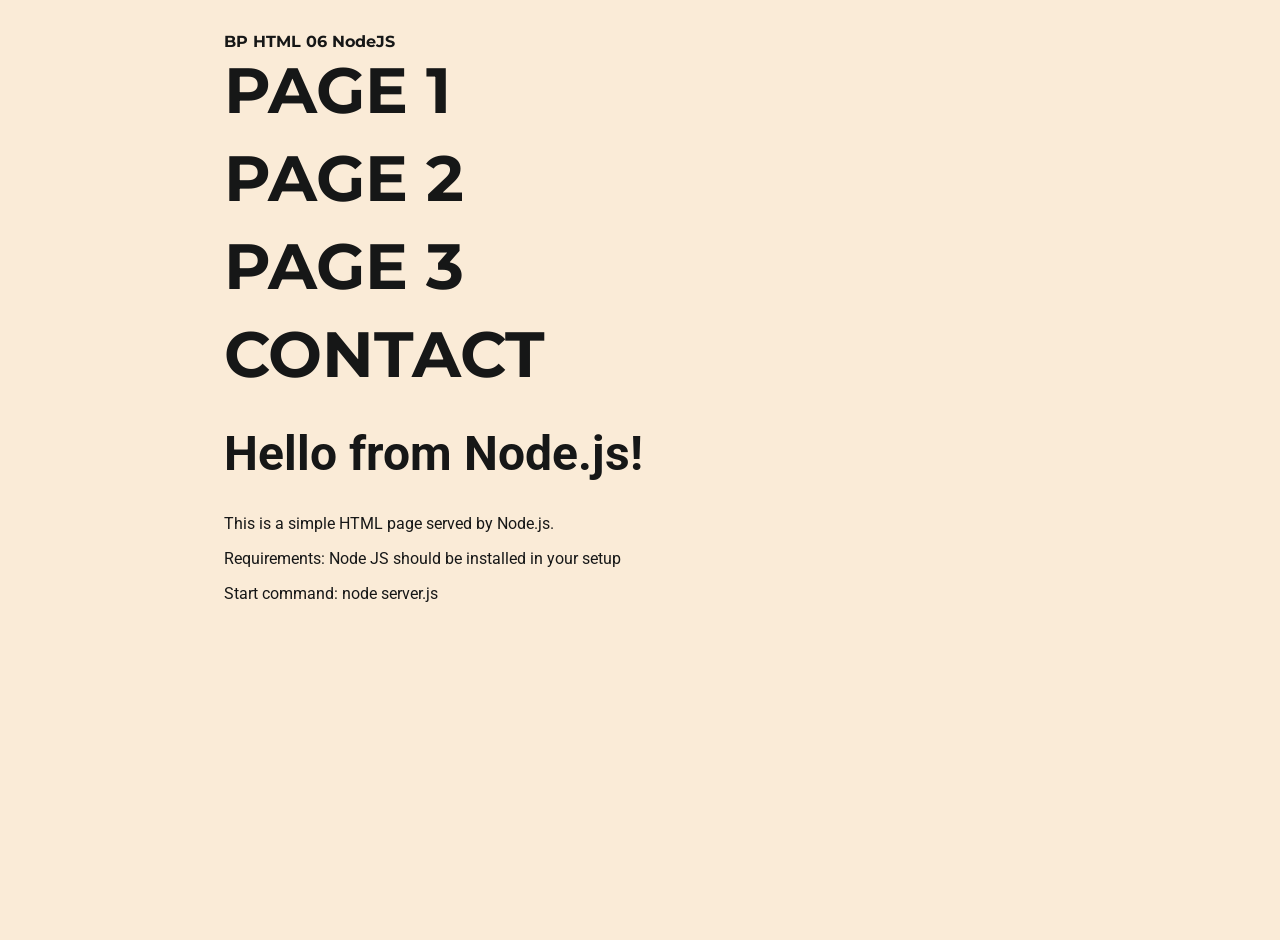
==== public/index.html @ c42f58b3 "Add files via upload" ====
<html lang="en">
<head>
    <meta charset="UTF-8">
    <meta name="viewport" content="width=device-width, initial-scale=1.0">
    <title>Homepage - Page 1</title>

    <!-- Link to your CSS file -->
    <link rel="stylesheet" href="assets/styles.css">
    <link rel="stylesheet" href="assets/flexboxes.css">
    <link rel="stylesheet" href="assets/nav.css">
    <link rel="stylesheet" href="assets/typography.css">
</head>
<body>
    <div class="container">
        <div class="title">
            BP HTML 06 NodeJS
        </div>
        <div>
            <ul class="vertical-buttons">
                <li><a href="index.html">Page 1</a></li>
                <li><a href="page2.html">Page 2</a></li>
                <li><a href="page3.html">Page 3</a></li>
                <li><a href="contact.html">Contact</a></li>
            </ul>
        </div>
        <page>

            <h1>Hello from Node.js!</h1>
            <p>This is a simple HTML page served by Node.js.</p>
            <p> Requirements:
                Node JS should be installed in your setup
            </p>
            <p>
                Start command:
                node server.js
            </p>
        </page>
    </div>
</body>
</html>
---- public/assets/styles.css ----
@import url('https://fonts.googleapis.com/css2?family=Roboto:ital,wght@0,100;0,300;0,400;0,500;0,700;0,900;1,100;1,300;1,400;1,500;1,700;1,900&display=swap');
@import url('https://fonts.googleapis.com/css2?family=Montserrat:ital,wght@0,100..900;1,100..900&family=Roboto:ital,wght@0,100;0,300;0,400;0,500;0,700;0,900;1,100;1,300;1,400;1,500;1,700;1,900&display=swap');

@tailwind base;
@tailwind components;
@tailwind utilities;


body{
    background-color: antiquewhite;
    color: #161717;
    height:auto;
    min-height:100vh;
}
/* Container styling */
.container {
    font-family: 'Roboto';
    max-width: 65vw;
    margin-left: auto;
    margin-right: auto;
}

.title {
    font-family: 'Montserrat';
    font-size: 1em;
    font-weight: bold;
    text-transform: capitalize;
    margin-top: 2em;
}
---- public/assets/nav.css ----
/* Navigation */

.vertical-buttons {
    font-family: 'Montserrat';
    text-transform: uppercase;
    font-weight: bold;
    list-style: none;
    padding: 0;
    margin: 0;
    display: flex;
    flex-direction: column; /* stack vertically */
    gap: 10px; /* space between buttons */
}

.vertical-buttons li a {
    display: block;           /* makes the entire link clickable */
    padding: 0px 0px;
    background-color: inherit;
    color: inherit;
    text-decoration: none;
    border-radius: 6px;
    text-align: left;
    font-size: 4em;
}

.vertical-buttons li a:hover {
    text-decoration: underline;
}
---- public/assets/typography.css ----
p{
    margin-top: .5em;
}
h1{ 
    font-size: 3em;
    font-weight: extrabold;
}
h2{ 
    font-size: 1.5em;
    font-weight: bold;
    opacity: .5; 
}
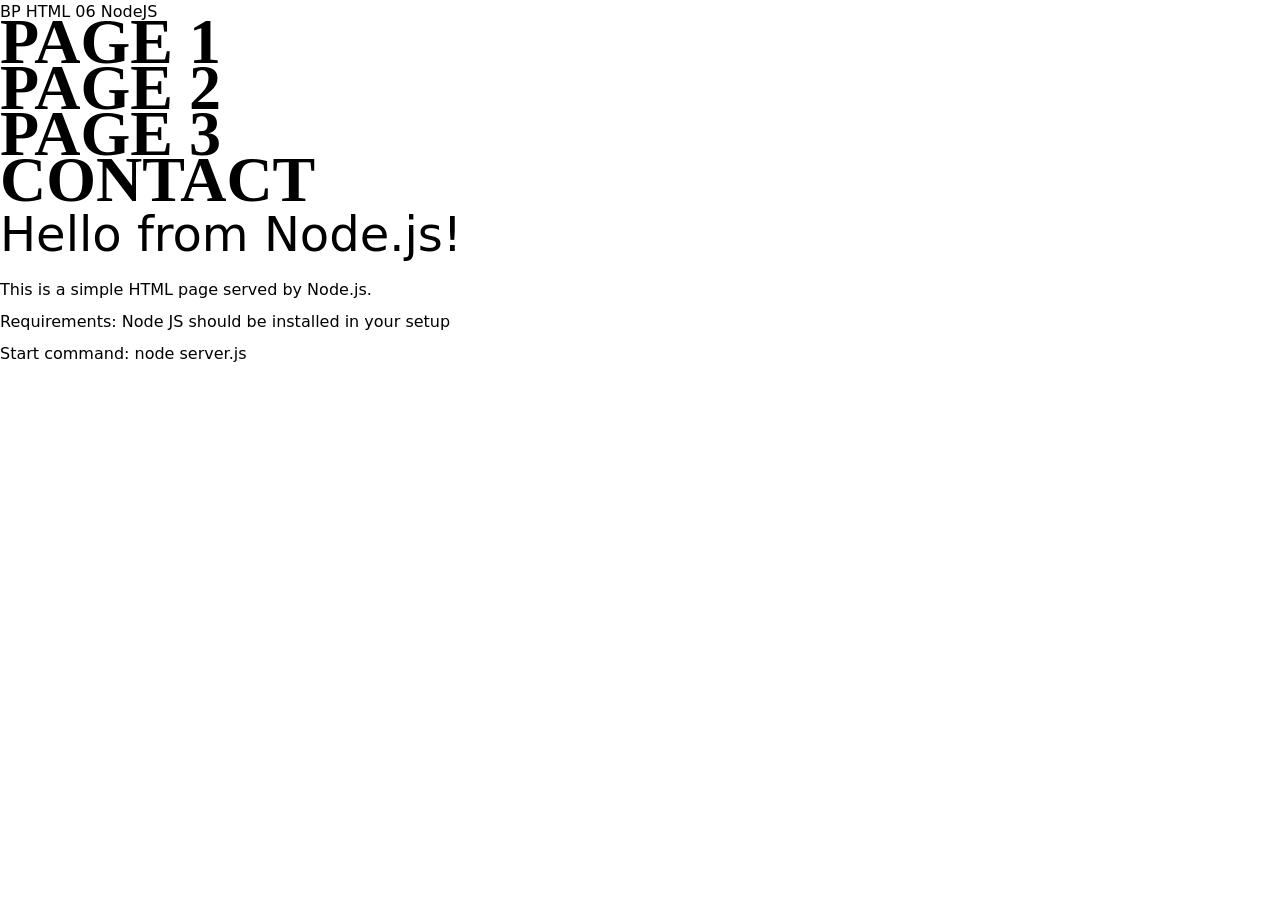
==== commit 94300e4f: "Add files via upload" ====
--- a/public/index.html
+++ b/public/index.html
@@ -6,6 +6,7 @@
     <title>Homepage - Page 1</title>
 
     <!-- Link to your CSS file -->
+    <link rel="stylesheet" href="public/assets/styles.css">
     <link rel="stylesheet" href="assets/styles.css">
     <link rel="stylesheet" href="assets/flexboxes.css">
     <link rel="stylesheet" href="assets/nav.css">
@@ -24,7 +25,7 @@
                 <li><a href="contact.html">Contact</a></li>
             </ul>
         </div>
-        <page>
+
 
             <h1>Hello from Node.js!</h1>
             <p>This is a simple HTML page served by Node.js.</p>
@@ -35,7 +36,7 @@
                 Start command:
                 node server.js
             </p>
-        </page>
+
     </div>
 </body>
 </html>
--- a/public/assets/styles.css
+++ b/public/assets/styles.css
@@ -1,32 +1,678 @@
-
-@import url('https://fonts.googleapis.com/css2?family=Roboto:ital,wght@0,100;0,300;0,400;0,500;0,700;0,900;1,100;1,300;1,400;1,500;1,700;1,900&display=swap');
-@import url('https://fonts.googleapis.com/css2?family=Montserrat:ital,wght@0,100..900;1,100..900&family=Roboto:ital,wght@0,100;0,300;0,400;0,500;0,700;0,900;1,100;1,300;1,400;1,500;1,700;1,900&display=swap');
-
-@tailwind base;
-@tailwind components;
-@tailwind utilities;
-
-
-body{
-    background-color: antiquewhite;
-    color: #161717;
-    height:auto;
-    min-height:100vh;
-}
-/* Container styling */
+*, ::before, ::after {
+  --tw-border-spacing-x: 0;
+  --tw-border-spacing-y: 0;
+  --tw-translate-x: 0;
+  --tw-translate-y: 0;
+  --tw-rotate: 0;
+  --tw-skew-x: 0;
+  --tw-skew-y: 0;
+  --tw-scale-x: 1;
+  --tw-scale-y: 1;
+  --tw-pan-x:  ;
+  --tw-pan-y:  ;
+  --tw-pinch-zoom:  ;
+  --tw-scroll-snap-strictness: proximity;
+  --tw-gradient-from-position:  ;
+  --tw-gradient-via-position:  ;
+  --tw-gradient-to-position:  ;
+  --tw-ordinal:  ;
+  --tw-slashed-zero:  ;
+  --tw-numeric-figure:  ;
+  --tw-numeric-spacing:  ;
+  --tw-numeric-fraction:  ;
+  --tw-ring-inset:  ;
+  --tw-ring-offset-width: 0px;
+  --tw-ring-offset-color: #fff;
+  --tw-ring-color: rgb(59 130 246 / 0.5);
+  --tw-ring-offset-shadow: 0 0 #0000;
+  --tw-ring-shadow: 0 0 #0000;
+  --tw-shadow: 0 0 #0000;
+  --tw-shadow-colored: 0 0 #0000;
+  --tw-blur:  ;
+  --tw-brightness:  ;
+  --tw-contrast:  ;
+  --tw-grayscale:  ;
+  --tw-hue-rotate:  ;
+  --tw-invert:  ;
+  --tw-saturate:  ;
+  --tw-sepia:  ;
+  --tw-drop-shadow:  ;
+  --tw-backdrop-blur:  ;
+  --tw-backdrop-brightness:  ;
+  --tw-backdrop-contrast:  ;
+  --tw-backdrop-grayscale:  ;
+  --tw-backdrop-hue-rotate:  ;
+  --tw-backdrop-invert:  ;
+  --tw-backdrop-opacity:  ;
+  --tw-backdrop-saturate:  ;
+  --tw-backdrop-sepia:  ;
+  --tw-contain-size:  ;
+  --tw-contain-layout:  ;
+  --tw-contain-paint:  ;
+  --tw-contain-style:  ;
+}
+
+::backdrop {
+  --tw-border-spacing-x: 0;
+  --tw-border-spacing-y: 0;
+  --tw-translate-x: 0;
+  --tw-translate-y: 0;
+  --tw-rotate: 0;
+  --tw-skew-x: 0;
+  --tw-skew-y: 0;
+  --tw-scale-x: 1;
+  --tw-scale-y: 1;
+  --tw-pan-x:  ;
+  --tw-pan-y:  ;
+  --tw-pinch-zoom:  ;
+  --tw-scroll-snap-strictness: proximity;
+  --tw-gradient-from-position:  ;
+  --tw-gradient-via-position:  ;
+  --tw-gradient-to-position:  ;
+  --tw-ordinal:  ;
+  --tw-slashed-zero:  ;
+  --tw-numeric-figure:  ;
+  --tw-numeric-spacing:  ;
+  --tw-numeric-fraction:  ;
+  --tw-ring-inset:  ;
+  --tw-ring-offset-width: 0px;
+  --tw-ring-offset-color: #fff;
+  --tw-ring-color: rgb(59 130 246 / 0.5);
+  --tw-ring-offset-shadow: 0 0 #0000;
+  --tw-ring-shadow: 0 0 #0000;
+  --tw-shadow: 0 0 #0000;
+  --tw-shadow-colored: 0 0 #0000;
+  --tw-blur:  ;
+  --tw-brightness:  ;
+  --tw-contrast:  ;
+  --tw-grayscale:  ;
+  --tw-hue-rotate:  ;
+  --tw-invert:  ;
+  --tw-saturate:  ;
+  --tw-sepia:  ;
+  --tw-drop-shadow:  ;
+  --tw-backdrop-blur:  ;
+  --tw-backdrop-brightness:  ;
+  --tw-backdrop-contrast:  ;
+  --tw-backdrop-grayscale:  ;
+  --tw-backdrop-hue-rotate:  ;
+  --tw-backdrop-invert:  ;
+  --tw-backdrop-opacity:  ;
+  --tw-backdrop-saturate:  ;
+  --tw-backdrop-sepia:  ;
+  --tw-contain-size:  ;
+  --tw-contain-layout:  ;
+  --tw-contain-paint:  ;
+  --tw-contain-style:  ;
+}
+
+/*
+! tailwindcss v3.4.18 | MIT License | https://tailwindcss.com
+*/
+
+/*
+1. Prevent padding and border from affecting element width. (https://github.com/mozdevs/cssremedy/issues/4)
+2. Allow adding a border to an element by just adding a border-width. (https://github.com/tailwindcss/tailwindcss/pull/116)
+*/
+
+*,
+::before,
+::after {
+  box-sizing: border-box;
+  /* 1 */
+  border-width: 0;
+  /* 2 */
+  border-style: solid;
+  /* 2 */
+  border-color: #e5e7eb;
+  /* 2 */
+}
+
+::before,
+::after {
+  --tw-content: '';
+}
+
+/*
+1. Use a consistent sensible line-height in all browsers.
+2. Prevent adjustments of font size after orientation changes in iOS.
+3. Use a more readable tab size.
+4. Use the user's configured `sans` font-family by default.
+5. Use the user's configured `sans` font-feature-settings by default.
+6. Use the user's configured `sans` font-variation-settings by default.
+7. Disable tap highlights on iOS
+*/
+
+html,
+:host {
+  line-height: 1.5;
+  /* 1 */
+  -webkit-text-size-adjust: 100%;
+  /* 2 */
+  -moz-tab-size: 4;
+  /* 3 */
+  -o-tab-size: 4;
+     tab-size: 4;
+  /* 3 */
+  font-family: ui-sans-serif, system-ui, sans-serif, "Apple Color Emoji", "Segoe UI Emoji", "Segoe UI Symbol", "Noto Color Emoji";
+  /* 4 */
+  font-feature-settings: normal;
+  /* 5 */
+  font-variation-settings: normal;
+  /* 6 */
+  -webkit-tap-highlight-color: transparent;
+  /* 7 */
+}
+
+/*
+1. Remove the margin in all browsers.
+2. Inherit line-height from `html` so users can set them as a class directly on the `html` element.
+*/
+
+body {
+  margin: 0;
+  /* 1 */
+  line-height: inherit;
+  /* 2 */
+}
+
+/*
+1. Add the correct height in Firefox.
+2. Correct the inheritance of border color in Firefox. (https://bugzilla.mozilla.org/show_bug.cgi?id=190655)
+3. Ensure horizontal rules are visible by default.
+*/
+
+hr {
+  height: 0;
+  /* 1 */
+  color: inherit;
+  /* 2 */
+  border-top-width: 1px;
+  /* 3 */
+}
+
+/*
+Add the correct text decoration in Chrome, Edge, and Safari.
+*/
+
+abbr:where([title]) {
+  -webkit-text-decoration: underline dotted;
+          text-decoration: underline dotted;
+}
+
+/*
+Remove the default font size and weight for headings.
+*/
+
+h1,
+h2,
+h3,
+h4,
+h5,
+h6 {
+  font-size: inherit;
+  font-weight: inherit;
+}
+
+/*
+Reset links to optimize for opt-in styling instead of opt-out.
+*/
+
+a {
+  color: inherit;
+  text-decoration: inherit;
+}
+
+/*
+Add the correct font weight in Edge and Safari.
+*/
+
+b,
+strong {
+  font-weight: bolder;
+}
+
+/*
+1. Use the user's configured `mono` font-family by default.
+2. Use the user's configured `mono` font-feature-settings by default.
+3. Use the user's configured `mono` font-variation-settings by default.
+4. Correct the odd `em` font sizing in all browsers.
+*/
+
+code,
+kbd,
+samp,
+pre {
+  font-family: ui-monospace, SFMono-Regular, Menlo, Monaco, Consolas, "Liberation Mono", "Courier New", monospace;
+  /* 1 */
+  font-feature-settings: normal;
+  /* 2 */
+  font-variation-settings: normal;
+  /* 3 */
+  font-size: 1em;
+  /* 4 */
+}
+
+/*
+Add the correct font size in all browsers.
+*/
+
+small {
+  font-size: 80%;
+}
+
+/*
+Prevent `sub` and `sup` elements from affecting the line height in all browsers.
+*/
+
+sub,
+sup {
+  font-size: 75%;
+  line-height: 0;
+  position: relative;
+  vertical-align: baseline;
+}
+
+sub {
+  bottom: -0.25em;
+}
+
+sup {
+  top: -0.5em;
+}
+
+/*
+1. Remove text indentation from table contents in Chrome and Safari. (https://bugs.chromium.org/p/chromium/issues/detail?id=999088, https://bugs.webkit.org/show_bug.cgi?id=201297)
+2. Correct table border color inheritance in all Chrome and Safari. (https://bugs.chromium.org/p/chromium/issues/detail?id=935729, https://bugs.webkit.org/show_bug.cgi?id=195016)
+3. Remove gaps between table borders by default.
+*/
+
+table {
+  text-indent: 0;
+  /* 1 */
+  border-color: inherit;
+  /* 2 */
+  border-collapse: collapse;
+  /* 3 */
+}
+
+/*
+1. Change the font styles in all browsers.
+2. Remove the margin in Firefox and Safari.
+3. Remove default padding in all browsers.
+*/
+
+button,
+input,
+optgroup,
+select,
+textarea {
+  font-family: inherit;
+  /* 1 */
+  font-feature-settings: inherit;
+  /* 1 */
+  font-variation-settings: inherit;
+  /* 1 */
+  font-size: 100%;
+  /* 1 */
+  font-weight: inherit;
+  /* 1 */
+  line-height: inherit;
+  /* 1 */
+  letter-spacing: inherit;
+  /* 1 */
+  color: inherit;
+  /* 1 */
+  margin: 0;
+  /* 2 */
+  padding: 0;
+  /* 3 */
+}
+
+/*
+Remove the inheritance of text transform in Edge and Firefox.
+*/
+
+button,
+select {
+  text-transform: none;
+}
+
+/*
+1. Correct the inability to style clickable types in iOS and Safari.
+2. Remove default button styles.
+*/
+
+button,
+input:where([type='button']),
+input:where([type='reset']),
+input:where([type='submit']) {
+  -webkit-appearance: button;
+  /* 1 */
+  background-color: transparent;
+  /* 2 */
+  background-image: none;
+  /* 2 */
+}
+
+/*
+Use the modern Firefox focus style for all focusable elements.
+*/
+
+:-moz-focusring {
+  outline: auto;
+}
+
+/*
+Remove the additional `:invalid` styles in Firefox. (https://github.com/mozilla/gecko-dev/blob/2f9eacd9d3d995c937b4251a5557d95d494c9be1/layout/style/res/forms.css#L728-L737)
+*/
+
+:-moz-ui-invalid {
+  box-shadow: none;
+}
+
+/*
+Add the correct vertical alignment in Chrome and Firefox.
+*/
+
+progress {
+  vertical-align: baseline;
+}
+
+/*
+Correct the cursor style of increment and decrement buttons in Safari.
+*/
+
+::-webkit-inner-spin-button,
+::-webkit-outer-spin-button {
+  height: auto;
+}
+
+/*
+1. Correct the odd appearance in Chrome and Safari.
+2. Correct the outline style in Safari.
+*/
+
+[type='search'] {
+  -webkit-appearance: textfield;
+  /* 1 */
+  outline-offset: -2px;
+  /* 2 */
+}
+
+/*
+Remove the inner padding in Chrome and Safari on macOS.
+*/
+
+::-webkit-search-decoration {
+  -webkit-appearance: none;
+}
+
+/*
+1. Correct the inability to style clickable types in iOS and Safari.
+2. Change font properties to `inherit` in Safari.
+*/
+
+::-webkit-file-upload-button {
+  -webkit-appearance: button;
+  /* 1 */
+  font: inherit;
+  /* 2 */
+}
+
+/*
+Add the correct display in Chrome and Safari.
+*/
+
+summary {
+  display: list-item;
+}
+
+/*
+Removes the default spacing and border for appropriate elements.
+*/
+
+blockquote,
+dl,
+dd,
+h1,
+h2,
+h3,
+h4,
+h5,
+h6,
+hr,
+figure,
+p,
+pre {
+  margin: 0;
+}
+
+fieldset {
+  margin: 0;
+  padding: 0;
+}
+
+legend {
+  padding: 0;
+}
+
+ol,
+ul,
+menu {
+  list-style: none;
+  margin: 0;
+  padding: 0;
+}
+
+/*
+Reset default styling for dialogs.
+*/
+
+dialog {
+  padding: 0;
+}
+
+/*
+Prevent resizing textareas horizontally by default.
+*/
+
+textarea {
+  resize: vertical;
+}
+
+/*
+1. Reset the default placeholder opacity in Firefox. (https://github.com/tailwindlabs/tailwindcss/issues/3300)
+2. Set the default placeholder color to the user's configured gray 400 color.
+*/
+
+input::-moz-placeholder, textarea::-moz-placeholder {
+  opacity: 1;
+  /* 1 */
+  color: #9ca3af;
+  /* 2 */
+}
+
+input::placeholder,
+textarea::placeholder {
+  opacity: 1;
+  /* 1 */
+  color: #9ca3af;
+  /* 2 */
+}
+
+/*
+Set the default cursor for buttons.
+*/
+
+button,
+[role="button"] {
+  cursor: pointer;
+}
+
+/*
+Make sure disabled buttons don't get the pointer cursor.
+*/
+
+:disabled {
+  cursor: default;
+}
+
+/*
+1. Make replaced elements `display: block` by default. (https://github.com/mozdevs/cssremedy/issues/14)
+2. Add `vertical-align: middle` to align replaced elements more sensibly by default. (https://github.com/jensimmons/cssremedy/issues/14#issuecomment-634934210)
+   This can trigger a poorly considered lint error in some tools but is included by design.
+*/
+
+img,
+svg,
+video,
+canvas,
+audio,
+iframe,
+embed,
+object {
+  display: block;
+  /* 1 */
+  vertical-align: middle;
+  /* 2 */
+}
+
+/*
+Constrain images and videos to the parent width and preserve their intrinsic aspect ratio. (https://github.com/mozdevs/cssremedy/issues/14)
+*/
+
+img,
+video {
+  max-width: 100%;
+  height: auto;
+}
+
+/* Make elements with the HTML hidden attribute stay hidden by default */
+
+[hidden]:where(:not([hidden="until-found"])) {
+  display: none;
+}
+
 .container {
-    font-family: 'Roboto';
-    max-width: 65vw;
-    margin-left: auto;
-    margin-right: auto;
-}
-
-.title {
-    font-family: 'Montserrat';
-    font-size: 1em;
-    font-weight: bold;
-    text-transform: capitalize;
-    margin-top: 2em;
-}
-
-
+  width: 100%;
+}
+
+@media (min-width: 640px) {
+  .container {
+    max-width: 640px;
+  }
+}
+
+@media (min-width: 768px) {
+  .container {
+    max-width: 768px;
+  }
+}
+
+@media (min-width: 1024px) {
+  .container {
+    max-width: 1024px;
+  }
+}
+
+@media (min-width: 1280px) {
+  .container {
+    max-width: 1280px;
+  }
+}
+
+@media (min-width: 1536px) {
+  .container {
+    max-width: 1536px;
+  }
+}
+
+.nav-btn {
+  display: inline-block;
+  border-radius: 0.25rem;
+  font-family: Patua One, cursive;
+  font-size: 1.875rem;
+  line-height: 2.25rem;
+  --tw-text-opacity: 1;
+  color: rgb(0 102 204 / var(--tw-text-opacity, 1));
+  transition-property: color, background-color, border-color, text-decoration-color, fill, stroke;
+  transition-duration: 300ms;
+  transition-timing-function: cubic-bezier(0.4, 0, 0.2, 1);
+}
+
+.nav-btn:hover {
+  --tw-bg-opacity: 1;
+  background-color: rgb(0 102 204 / var(--tw-bg-opacity, 1));
+  padding-left: 0.75rem;
+  padding-right: 0.75rem;
+  padding-top: 0.25rem;
+  padding-bottom: 0.25rem;
+  --tw-text-opacity: 1;
+  color: rgb(255 255 255 / var(--tw-text-opacity, 1));
+}
+
+.h1-bungee {
+  text-align: center;
+  font-family: Bungee, cursive;
+  font-size: 3rem;
+  line-height: 1;
+}
+
+.btn-grid-frame {
+  border-radius: 0.25rem;
+  background-color: rgba(69,100,255,0.08);
+  padding: 1rem;
+}
+
+/* Apply same styles to existing nav classes so all pages get updated */
+
+.vertical-buttons li a,
+	.vertical-buttons2 li a {
+  display: inline-block;
+  border-radius: 0.25rem;
+  font-family: Patua One, cursive;
+  font-size: 1.875rem;
+  line-height: 2.25rem;
+  --tw-text-opacity: 1;
+  color: rgb(0 102 204 / var(--tw-text-opacity, 1));
+  transition-property: color, background-color, border-color, text-decoration-color, fill, stroke;
+  transition-duration: 300ms;
+  transition-timing-function: cubic-bezier(0.4, 0, 0.2, 1);
+}
+
+.vertical-buttons li a:hover,
+	.vertical-buttons2 li a:hover {
+  --tw-bg-opacity: 1;
+  background-color: rgb(0 102 204 / var(--tw-bg-opacity, 1));
+  padding-left: 0.75rem;
+  padding-right: 0.75rem;
+  padding-top: 0.25rem;
+  padding-bottom: 0.25rem;
+  --tw-text-opacity: 1;
+  color: rgb(255 255 255 / var(--tw-text-opacity, 1));
+}
+
+.block {
+  display: block;
+}
+
+.flex {
+  display: flex;
+}
+
+.grid {
+  display: grid;
+}
+
+.grid-cols-3 {
+  grid-template-columns: repeat(3, minmax(0, 1fr));
+}
+
+.flex-wrap {
+  flex-wrap: wrap;
+}
+
+.gap-4 {
+  gap: 1rem;
+}
--- a/public/assets/flexboxes.css
+++ b/public/assets/flexboxes.css
@@ -0,0 +1,8 @@
+.two-columns {
+    display: flex;
+    gap: 20px; /* spacing between columns */
+}
+
+.column {
+    flex: 1; /* each column takes equal space */
+}
